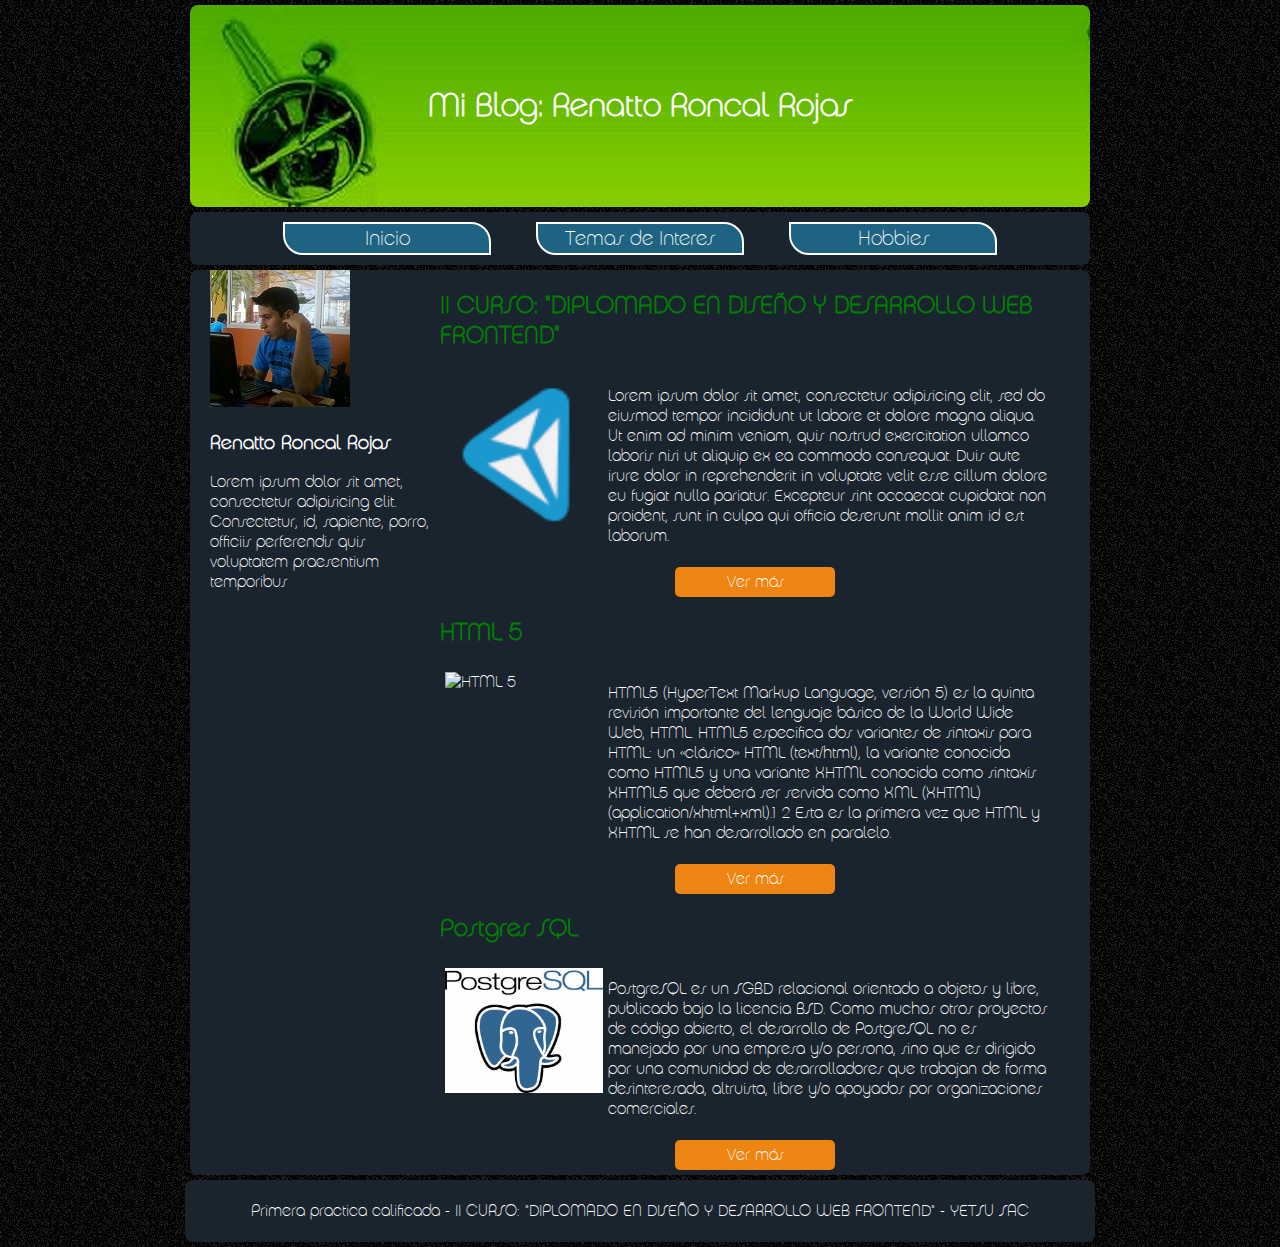
==== temas_interes.html @ 91ec0a17 "Commit V0.1" ====
<!DOCTYPE html>
<html lang="es">
<head>
	<meta charset="UTF-8"/>
	<title>Blog Personal - Primer Trabajo Diplomado</title>
	<meta name="author" content="rrenyo@"/>
	<meta name="description" content="Este es el primer trabajo de II CURSO: 'DIPLOMADO EN DISEÑO Y DESARROLLO WEB FRONTEND'" />
	<link rel="stylesheet" type="text/css" href="CSS/normalize.css">
	<link rel="stylesheet" type="text/css" href="CSS/style.css">
</head>
<body>
	<header>
		<h1><strong>Mi Blog: Renatto Roncal Rojas</strong> </h1>
	</header>
	<nav>
			<a class="cambio" href="index.html">Inicio</a>
			<a class="cambio" href="temas_interes.html">Temas de Interes</a>
			<a class="cambio" href="hobbies.html">Hobbies</a>
		</nav>
	<section id="contenedor">
		<aside>
			<figure>
				<img src="img/renato.jpg"/>
				<h3>Renatto Roncal Rojas</h3>
				<p>Lorem ipsum dolor sit amet, consectetur adipisicing elit. Consectetur, id, sapiente, porro, officiis perferendis quis voluptatem praesentium temporibus</p>
			</figure>
		</aside>
		<section id="principal">
			<article>
			<h2> II CURSO: "DIPLOMADO EN DISEÑO Y DESARROLLO WEB FRONTEND" </h2>
			<section>
				<img src="img/yetsu-logo-pc.png" alt="YETSU">
			<p>Lorem ipsum dolor sit amet, consectetur adipisicing elit, sed do eiusmod
				tempor incididunt ut labore et dolore magna aliqua. Ut enim ad minim veniam,
				quis nostrud exercitation ullamco laboris nisi ut aliquip ex ea commodo
				consequat. Duis aute irure dolor in reprehenderit in voluptate velit esse
				cillum dolore eu fugiat nulla pariatur. Excepteur sint occaecat cupidatat non
				proident, sunt in culpa qui officia deserunt mollit anim id est laborum.</p>
			</section>
			<a class="boton" href="http://www.yetsu.com/">Ver más</a>
		</article>
		<article>
			<h2> HTML 5 </h2>
			<section>
				<img src="img/html5.png" alt="HTML 5">
			<p>HTML5 (HyperText Markup Language, versión 5) es la quinta revisión importante del lenguaje básico de la World Wide Web, HTML. HTML5 especifica dos variantes de sintaxis para HTML: un «clásico» HTML (text/html), la variante conocida como HTML5 y una variante XHTML conocida como sintaxis XHTML5 que deberá ser servida como XML (XHTML) (application/xhtml+xml).1 2 Esta es la primera vez que HTML y XHTML se han desarrollado en paralelo.</p>
			</section>
			<a class="boton" href="http://www.yetsu.com/">Ver más</a>
		</article>
		<article>
			<h2> Postgres SQL </h2>
			<section>
				<img src="img/postgres.gif" alt="Postgres SQL ">
			<p>PostgreSQL es un SGBD relacional orientado a objetos y libre, publicado bajo la licencia BSD. Como muchos otros proyectos de código abierto, el desarrollo de PostgreSQL no es manejado por una empresa y/o persona, sino que es dirigido por una comunidad de desarrolladores que trabajan de forma desinteresada, altruista, libre y/o apoyados por organizaciones comerciales. </p>
			</section>
			<a class="boton" href="http://es.wikipedia.org/wiki/PostgreSQL">Ver más</a>
		</article>
		</section>
	</section>
	<footer>
		<p>Primera practica calificada - II CURSO: "DIPLOMADO EN DISEÑO Y DESARROLLO WEB FRONTEND" - YETSU SAC</p>
	</footer>
</body>
</html>
---- CSS/style.css ----
@font-face{
	font-family: "Chalet";
	font-style: normal;
	font-weight: normal;
	src: url(../fonts/Chalet.ttf);
}

body{
	background: #FFF url(../img/fondo-contenido.png);
	color: white;
	font-family: "Chalet", Helvetica, Verdana;
	font-size: 16px;
	text-align: center;
}

header,nav,footer,article,#contenedor{
	max-width: 900px;
	border-radius: .5em;
	background-color: #1A242F;
	margin: 5px auto;
}

h2{
	color: green;
}

footer{
	padding: 5px;
}

section aside, #principal{
	display: inline-block;
	text-align: left;
	vertical-align: top;
	width: 25%;
}

#principal{
	width: 70%;
}

header{
	background: #C6ECF9 url(../img/fondo-header.png);
	width: 900px;
	height: 115px
	text-align: center;
	padding: 60px 0;
}

header h1{
	text-align: center;
}

nav{
	background-color: #1A242F;
	text-align: center;
}

nav a{
	font-size: 20px;
	background: #1E6381;
	display: inline-block;
	border: .1em solid white;
	border-radius: 0 1em 0 1em;
	color: white;
	padding: .1em;
	width: 200px;
	margin: 10px 20px;
	text-decoration: none;
}

article section{
	overflow: hidden;
	vertical-align: top;
}
article img{
	float: left;
	width: 25%;
	padding: 5px;
}
article p{
	float: left;
	width: 70%;
}


.cambio{
	-ms-transition: all 2.5s ease-out;
	-moz-transition: all 2.5s ease-out;
	-o-transition: all 2.5s ease-out;
	-webkit-transition: all 2.5s ease-out;
	transition: all 2.5s ease-out;
}

#contendor{
	width: 100%;
}

.boton {
padding: 5px;
border-radius: 5px;
background-color: #EE8411;
color: #fff;
text-decoration: none;
display: block;
margin: 5px auto;
width: 150px;
text-align: center;
}
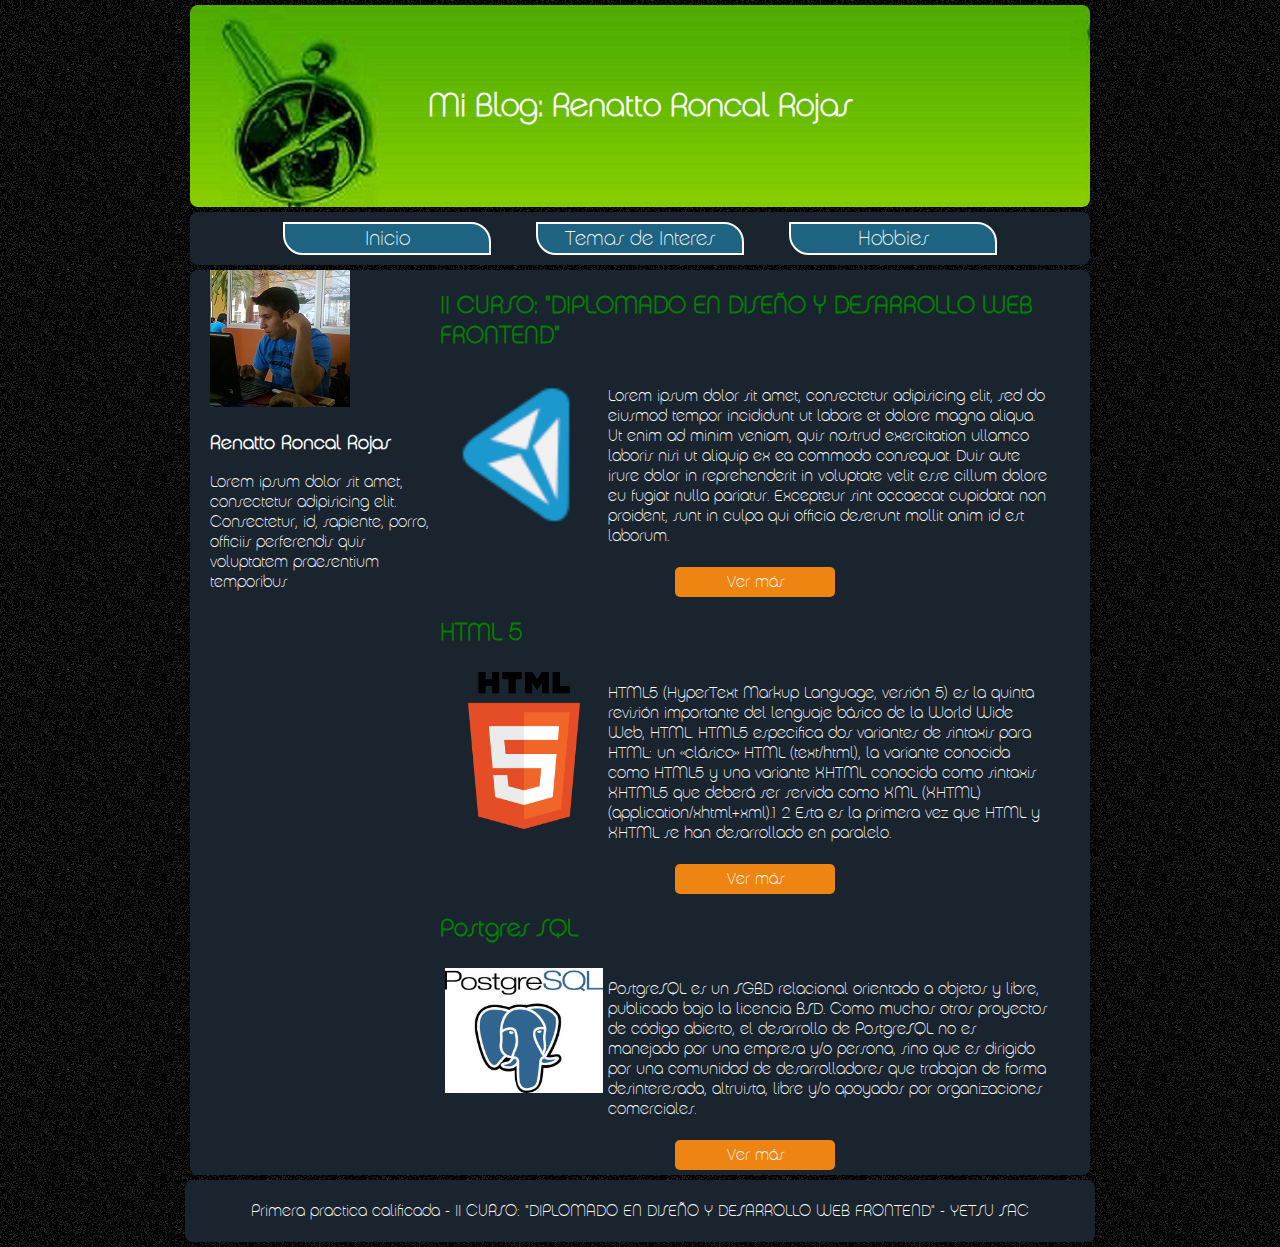
==== commit 8647c77f: "Update temas_interes.html" ====
--- a/temas_interes.html
+++ b/temas_interes.html
@@ -42,7 +42,7 @@
 		<article>
 			<h2> HTML 5 </h2>
 			<section>
-				<img src="img/html5.png" alt="HTML 5">
+				<img src="img/HTML5.png" alt="HTML 5">
 			<p>HTML5 (HyperText Markup Language, versión 5) es la quinta revisión importante del lenguaje básico de la World Wide Web, HTML. HTML5 especifica dos variantes de sintaxis para HTML: un «clásico» HTML (text/html), la variante conocida como HTML5 y una variante XHTML conocida como sintaxis XHTML5 que deberá ser servida como XML (XHTML) (application/xhtml+xml).1 2 Esta es la primera vez que HTML y XHTML se han desarrollado en paralelo.</p>
 			</section>
 			<a class="boton" href="http://www.yetsu.com/">Ver más</a>
@@ -61,4 +61,4 @@
 		<p>Primera practica calificada - II CURSO: "DIPLOMADO EN DISEÑO Y DESARROLLO WEB FRONTEND" - YETSU SAC</p>
 	</footer>
 </body>
-</html>+</html>
